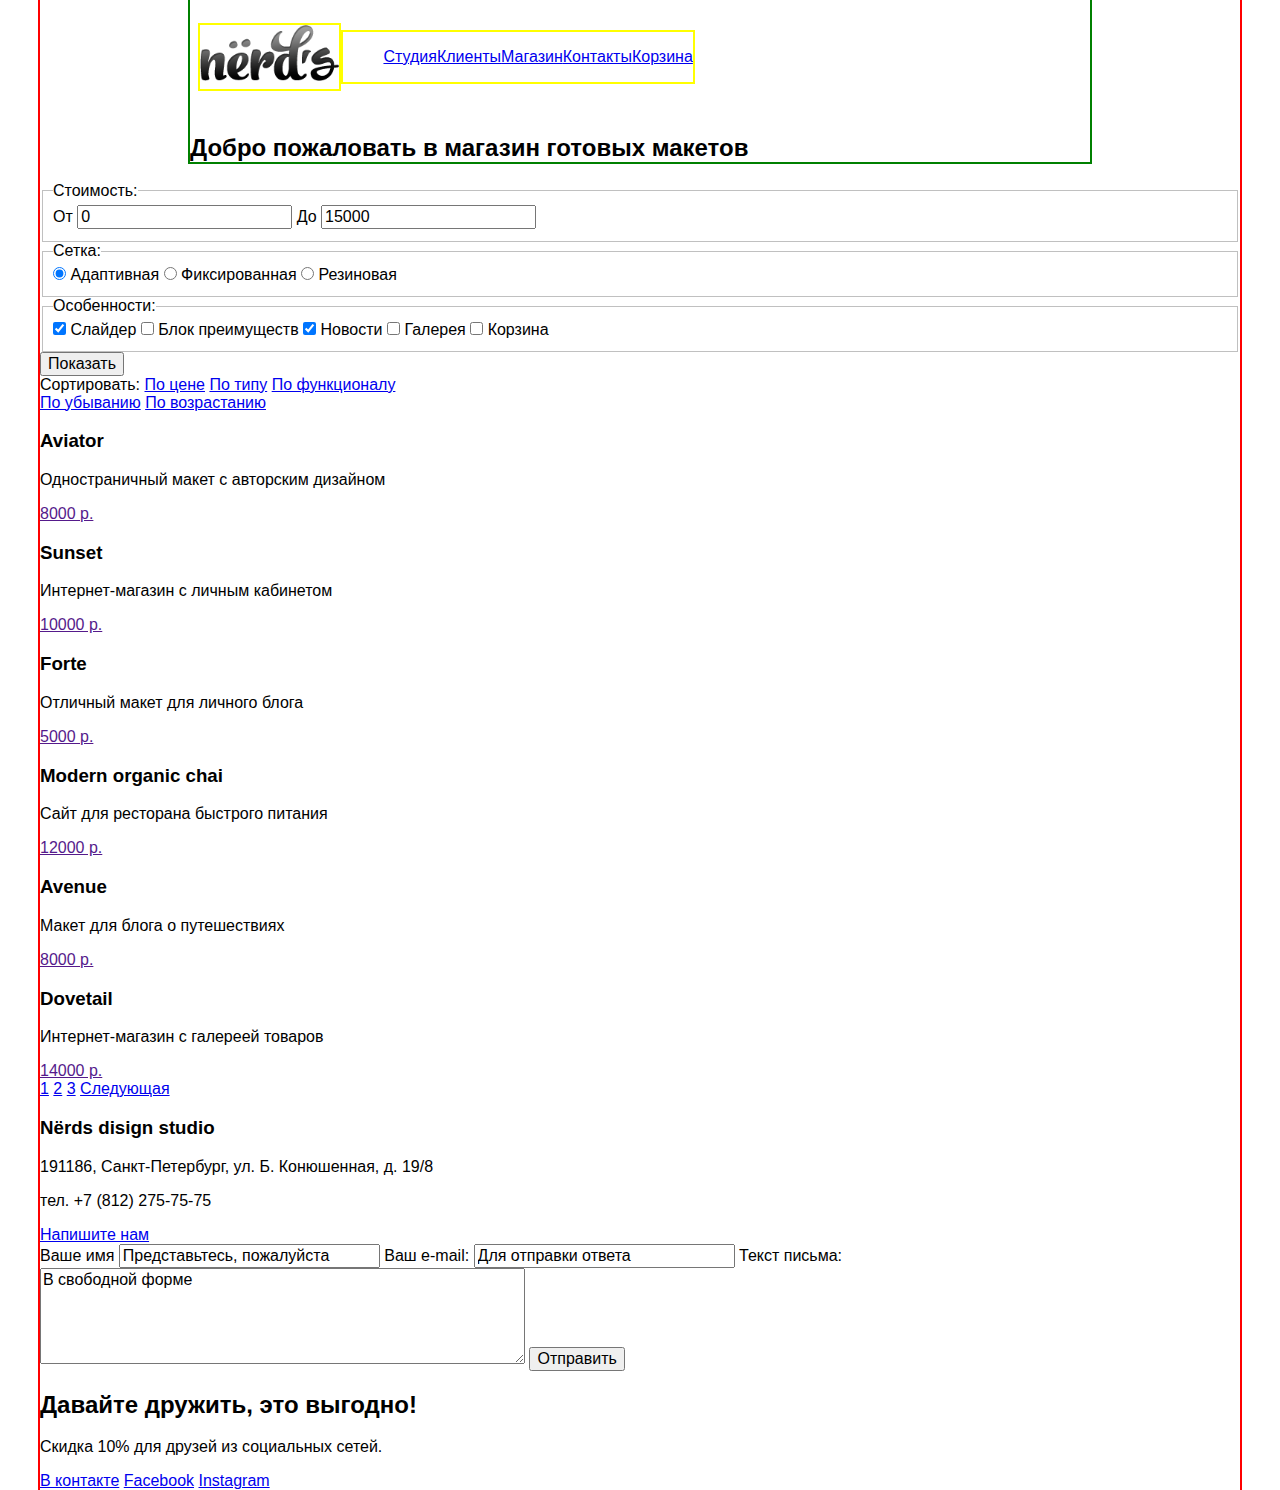
==== catalog.html @ 0417a91a "Внесла корзину в общий список меню" ====
<!DOCTYPE html>
<html lang="ru">
  <head>
    <meta charset="utf-8">
    <title>Нёрдс: каталог макетов</title>
    <link rel="stylesheet" href="css/normalize.css">
    <link rel="stylesheet" href="css/main.css">
  </head>
  <body>
    <header class="page-header">
       <section class="header-top">
            <h1><a href="index.html"><img src="img/logo.png" width="139" height="56" alt="nёrd's"></a></h1>
            <nav class="main-menu">
               <p class="hidden"><b>Главное меню:</b></p>
                <ul>
                    <li><a href="#">Студия</a></li>
                    <li><a href="#">Клиенты</a></li>
                    <li><a class="active" href="#">Магазин</a></li>
                    <li><a href="#">Контакты</a></li>
                    <li class="cart"><a href="#">Корзина</a></li>
                </ul>
            </nav>
            <hr class="hidden">
            <h2 class="catalog-title">Добро пожаловать в магазин 
готовых макетов</h2>
        </section>
    </header>
    
    <main>
        <section class="filter">
            <form action="#" method="get">
               <p class="hidden"><b>Настройте фильтр для поиска интересующих вас макетов:</b></p>
                <fieldset>
                   <legend>Стоимость:</legend>
                    <div class="toddles">
                        <div class="full-scale"></div>
                        <div class="selected-range"></div>
                        <div class="left-toggle"></div>
                        <div class="right-toggle"></div>
                        </div>
                    <label>От <input class="price-input" type="text" name="min-price" id="min-price" value="0"></label>
                    <label>До <input class="price-input" type="text" name="max-price" id="max-price" value="15000"></label>
                </fieldset>
                <fieldset>
                    <legend>Сетка:</legend>
                    <label>
                        <input type="radio" name="layout" value="adaptive" checked> Адаптивная
                    </label>
                    <label>
                        <input type="radio" name="layout" value="fixed"> Фиксированная
                    </label>
                    <label>
                        <input type="radio" name="layout" value="rubber"> Резиновая
                    </label>
                </fieldset>
                <fieldset>
                    <legend>Особенности:</legend>
                    <label>
                        <input type="checkbox" name="feature" value="slider" checked> Слайдер
                    </label>
                    <label>
                        <input type="checkbox" name="feature" value="preferences"> Блок преимуществ
                    </label>
                    <label>
                        <input type="checkbox" name="feature" value="news" checked> Новости
                    </label>
                    <label>
                        <input type="checkbox" name="feature" value="gallery"> Галерея
                    </label>
                    <label>
                        <input type="checkbox" name="feature" value="card"> Корзина
                    </label>
                </fieldset>
                <button class="btn btn-submit" type="submit">Показать</button>
            </form>
        </section>
        <section class="staff-catalog">
            <div class="sort">
                <span>Сортировать:</span>
                <a href="#">По цене</a>
                <a href="#">По типу</a>
                <a href="#">По функционалу</a>
                <div class="sorting-direction">
                    <a href="#">По убыванию</a>
                    <a href="#">По возрастанию</a>
                </div> 
            </div>
            <hr class="hidden">
            <div class="staff-items">
               <p class="hidden"><b>Выберите наиболее подходящий вам макет сайта:</b></p>
                <div class="item">
                    <div class="item-header">
                        <div class="mac-btn"></div>
                        <div class="mac-btn"></div>
                        <div class="mac-btn"></div>
                    </div>
                    <div class="item-preview">
                        <div class="item-description">
                            <h3>Aviator</h3>
                            <p>Одностраничный макет с авторским дизайном</p>
                            <a class="btn" href="">8000 р.</a>
                        </div>
                    </div>
                </div>
                <div class="item">
                    <div class="item-header">
                        <div class="mac-btn"></div>
                        <div class="mac-btn"></div>
                        <div class="mac-btn"></div>
                    </div>
                    <div class="item-preview">
                        <div class="item-description">
                            <h3>Sunset</h3>
                            <p>Интернет-магазин с личным кабинетом</p>
                            <a class="btn" href="">10000 р.</a>
                        </div>
                    </div>
                </div>
                <div class="item">
                    <div class="item-header">
                        <div class="mac-btn"></div>
                        <div class="mac-btn"></div>
                        <div class="mac-btn"></div>
                    </div>
                    <div class="item-preview">
                        <div class="item-description">
                            <h3>Forte</h3>
                            <p>Отличный макет для личного блога</p>
                            <a class="btn" href="">5000 р.</a>
                        </div>
                    </div>
                </div>
                <div class="item">
                    <div class="item-header">
                        <div class="mac-btn"></div>
                        <div class="mac-btn"></div>
                        <div class="mac-btn"></div>
                    </div>
                    <div class="item-preview">
                        <div class="item-description">
                            <h3>Modern organic chai</h3>
                            <p>Сайт для ресторана быстрого питания</p>
                            <a class="btn" href="">12000 р.</a>
                        </div>
                    </div>
                </div>
                <div class="item">
                    <div class="item-header">
                        <div class="mac-btn"></div>
                        <div class="mac-btn"></div>
                        <div class="mac-btn"></div>
                    </div>
                    <div class="item-preview">
                        <div class="item-description">
                            <h3>Avenue</h3>
                            <p>Макет для блога о путешествиях</p>
                            <a class="btn" href="">8000 р.</a>
                        </div>
                    </div>
                </div>
                <div class="item">
                    <div class="item-header">
                        <div class="mac-btn"></div>
                        <div class="mac-btn"></div>
                        <div class="mac-btn"></div>
                    </div>
                    <div class="item-preview">
                        <div class="item-description">
                            <h3>Dovetail</h3>
                            <p>Интернет-магазин с галереей товаров</p>
                            <a class="btn" href="">14000 р.</a>
                        </div>
                    </div>
                </div>
            </div>
            <div class="paginator"></div>
            <a class="active-page" href="#">1</a>
            <a href="#">2</a>
            <a href="#">3</a>
            <a href="#">Следующая</a>
        </section>
        <hr class="hidden">
        <section class="map">
            <div class="studio-address">
               <p class="hidden"><b>Наши контакты:</b></p>
                <h3>Nёrds disign studio</h3>
                <p>191186, Санкт-Петербург, 
ул. Б. Конюшенная, д. 19/8</p>
                <p>тел. +7 (812) 275-75-75</p>
                <hr class="hidden">
                <a href="#">Напишите нам</a>
                <div class="map-label"></div>
            </div>
        </section>
        <div class="popup popup-write">
            <div class="btn-close"></div>
            <form action="#" method="post">
                <label for="name-field">Ваше имя</label>
                <input type="text" size="25" name="name" id="name-field" autocomplete="on" required value="Представьтесь, пожалуйста">
                <label for="email-field">Ваш e-mail:</label>
                <input type="email" size="25" name="email" id="email-field" autocomplete="on" required value="Для отправки ответа">
                <label for="letter-field">Текст письма:</label>
                <textarea rows="5" cols="50" name="message" id="letter-field" required>В свободной форме</textarea>
                <button type="submit">Отправить</button>
            </form>
        </div>
    </main>
    <footer class="page-footer">
        <hr class="hidden">
        <h2>Давайте дружить, это выгодно!</h2>
        <p>Скидка 10% для друзей из социальных сетей.</p>
        <div class="socials">
           <b class="hidden">Подписывайтесь на наши группы:</b>
            <a class="btn-social btn-social-vk" href="#">В контакте</a>
            <a class="btn-social btn-social-fb" href="#">Facebook</a>
            <a class="btn-social btn-social-inst" href="#">Instagram</a>
        </div>
    </footer>
  </body>
</html>
---- css/main.css ----
.hidden {
    display: none;
}

body {
    max-width: 1200px;
    margin: 0 auto;
    outline: 2px solid red;
}
/* шапка сайта */

.page-header {
    max-width: 900px;
    margin: 0 auto;
    outline: 2px solid green;
}

.main-page-header {
    min-height: 327px;
}

.header-top {
    min-height: 130px;
    outline: 2px solid blue;
}

.header-top h1 {
    display: inline-block;
    outline: 2px solid yellow;
    margin: 25px 10px;
    margin-right: auto;
    vertical-align: middle;
}

.main-menu {
    display: inline-flex;
    outline: 2px solid yellow;
    margin: 25px 10px;
    margin-left: auto;
    vertical-align: middle;
}

.main-menu ul, 
.main-menu li {
    display: flex;
    vertical-align: middle;
}

.main-menu li {
    justify-content: space-around;
}

.
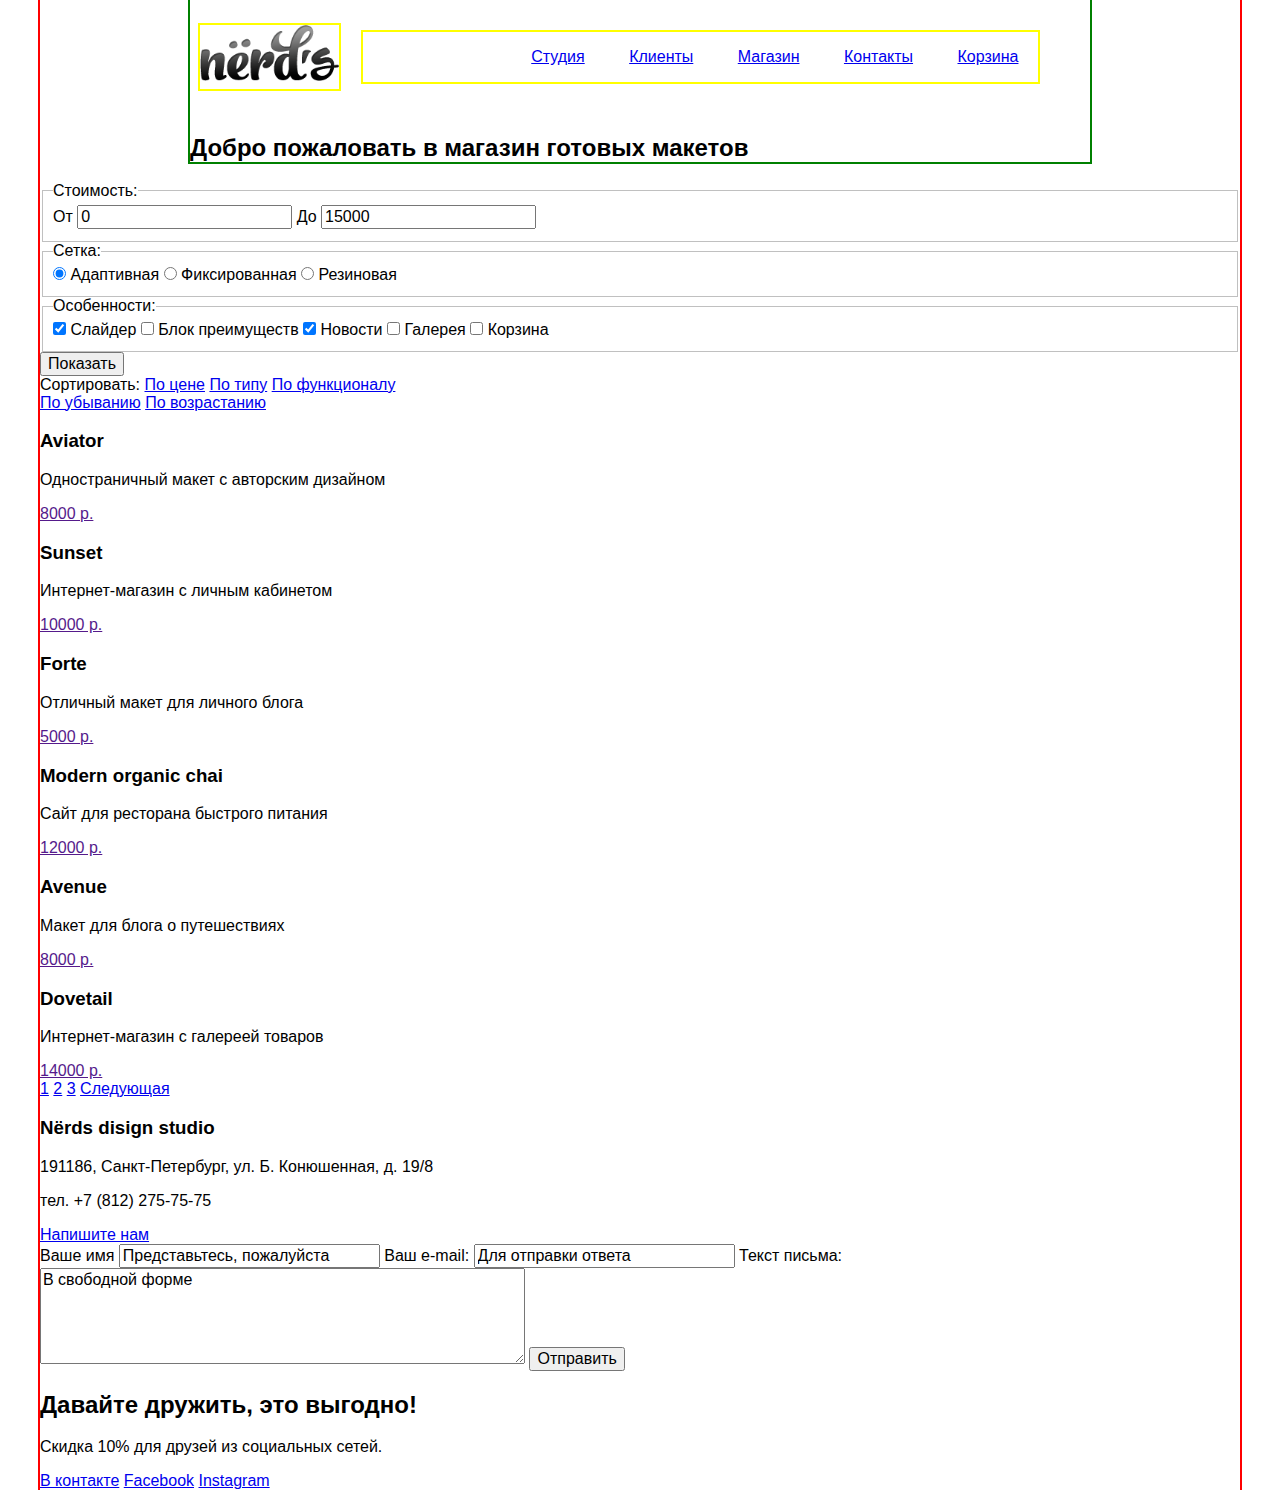
==== commit 89c6061d: "Разметила сетку для верхней части главной" ====
--- a/catalog.html
+++ b/catalog.html
@@ -7,7 +7,7 @@
     <link rel="stylesheet" href="css/main.css">
   </head>
   <body>
-    <header class="page-header">
+    <header class="page-header wrapper">
        <section class="header-top">
             <h1><a href="index.html"><img src="img/logo.png" width="139" height="56" alt="nёrd's"></a></h1>
             <nav class="main-menu">
--- a/css/main.css
+++ b/css/main.css
@@ -7,11 +7,15 @@
     margin: 0 auto;
     outline: 2px solid red;
 }
+
+.wrapper {
+    max-width: 900px;
+    margin: 0 auto;
+}
+
 /* шапка сайта */
 
-.page-header {
-    max-width: 900px;
-    margin: 0 auto;
+.page-header {        
     outline: 2px solid green;
 }
 
@@ -22,32 +26,59 @@
 .header-top {
     min-height: 130px;
     outline: 2px solid blue;
+    text-align: justify;
 }
 
 .header-top h1 {
     display: inline-block;
     outline: 2px solid yellow;
     margin: 25px 10px;
-    margin-right: auto;
     vertical-align: middle;
 }
 
 .main-menu {
-    display: inline-flex;
+    display: inline-block;
     outline: 2px solid yellow;
+    width: 75%;
     margin: 25px 10px;
-    margin-left: auto;
     vertical-align: middle;
+    text-align: right;
 }
-
-.main-menu ul, 
+ 
 .main-menu li {
-    display: flex;
+    display: inline-block;
     vertical-align: middle;
 }
 
 .main-menu li {
-    justify-content: space-around;
+    margin: 0 20px;;
 }
 
-.+/* карусель */
+
+.slider {
+    min-height: 320px;
+}
+
+.slide {
+    display: none;
+    padding-right: 70%;
+}
+
+.slider .current {
+    display: block;
+}
+
+/* предложения услуг */
+
+.offers {
+    display: flex;
+    min-height: 460px;
+    outline: 2px solid green;
+}
+
+.offer { 
+    text-align: center;
+    height: 100%;
+}
+
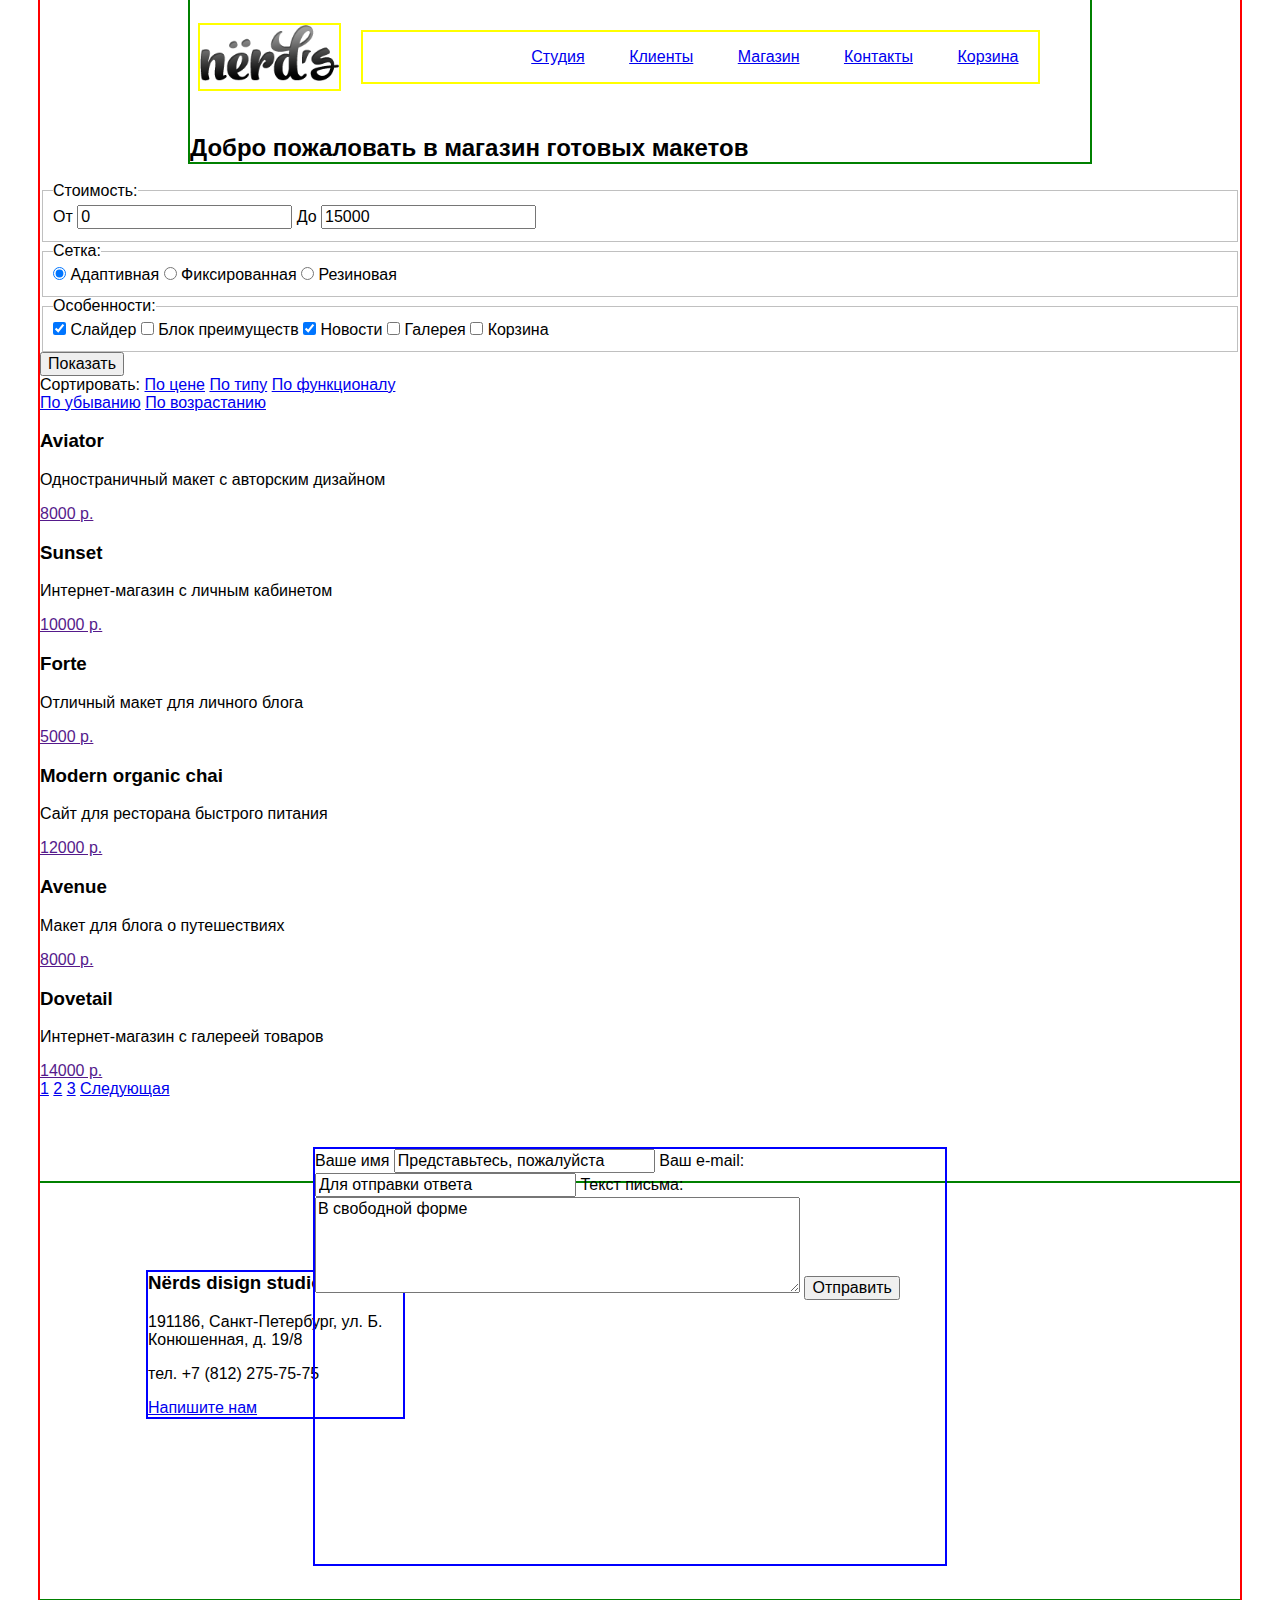
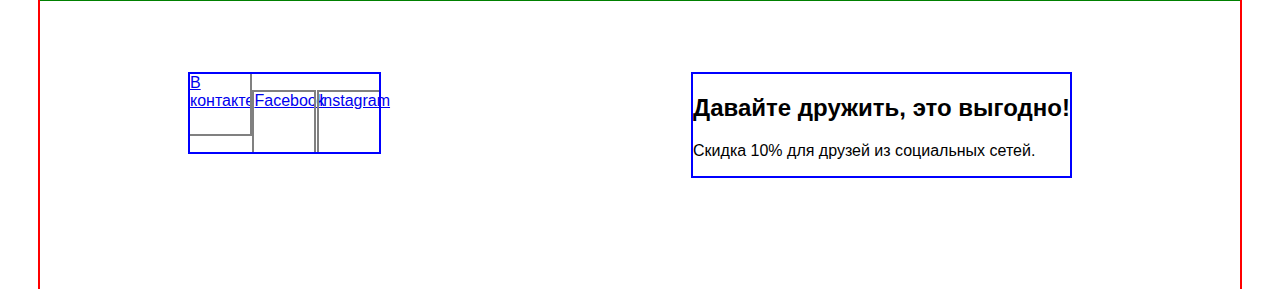
==== commit 80d10e71: "Подправила футер и попап каталога" ====
--- a/catalog.html
+++ b/catalog.html
@@ -192,7 +192,8 @@
                 <div class="map-label"></div>
             </div>
         </section>
-        <div class="popup popup-write">
+        <div class="popup-wrapper">
+            <div class="popup popup-write">
             <div class="btn-close"></div>
             <form action="#" method="post">
                 <label for="name-field">Ваше имя</label>
@@ -204,11 +205,14 @@
                 <button type="submit">Отправить</button>
             </form>
         </div>
+        </div>        
     </main>
-    <footer class="page-footer">
-        <hr class="hidden">
-        <h2>Давайте дружить, это выгодно!</h2>
+    <footer class="page-footer wrapper">
+       <hr class="hidden">
+       <div class="discont">
+           <h2>Давайте дружить, это выгодно!</h2>
         <p>Скидка 10% для друзей из социальных сетей.</p>
+       </div>
         <div class="socials">
            <b class="hidden">Подписывайтесь на наши группы:</b>
             <a class="btn-social btn-social-vk" href="#">В контакте</a>
--- a/css/main.css
+++ b/css/main.css
@@ -11,6 +11,19 @@
 .wrapper {
     max-width: 900px;
     margin: 0 auto;
+}
+
+.clearfix::after {
+    display: table;
+    content: "";
+    clear: both;
+}
+
+hr {
+    height: 2px;
+    width: 900px;
+    margin: 0 auto;
+    color: #eeeeee;
 }
 
 /* шапка сайта */
@@ -73,6 +86,7 @@
 
 .offers {
     display: flex;
+    justify-content: space-between;
     min-height: 460px;
     outline: 2px solid green;
 }
@@ -82,3 +96,112 @@
     height: 100%;
 }
 
+/* описание студии */
+
+.studio-description {
+    display: flex;
+    flex-direction: row;
+    flex-wrap: wrap;
+    outline: 2px solid green;
+}
+
+.logo-mini {
+    outline: 2px solid blue;
+    width: 33.3%;
+    text-align: center;
+}
+
+.description-heading {   
+    width: 66.6%;
+    min-height: 250px;
+    outline: 2px solid blue;
+}
+
+.description-left-column {
+     outline: 2px solid blue;    
+     width: 66.6%;
+     min-height: 220px;
+}
+
+.description-right-column {
+     outline: 2px solid blue;
+     width: 33.3%;
+}
+
+/* спонсоры */
+
+.external-links {
+    outline: 2px solid green;
+    display: flex;
+    flex-wrap: wrap;
+    justify-content: space-between;
+    align-items: center;
+    min-height: 170px;
+}
+
+.external-links a {
+    margin: 0 15px;
+    opacity: 0.3;
+}
+
+.external-links a:hover,
+.external-links a:active {
+    opacity: 1;
+}
+
+/* карта */
+
+.map {
+    height: 415px;
+    margin-top: 85px;
+    outline: 2px solid green;
+    border-top: 1px solid transparent;
+}
+
+.studio-address {    
+    width: 255px;
+    box-sizing: border-box;
+    margin-top: 88px;
+    margin-left: 108px;
+    outline: 2px solid blue;
+}
+
+.popup-wrapper {
+    position: relative;
+}
+
+.popup-write {
+    position: absolute;
+    top: -450px;
+    left: 275px;
+    width: 630px;
+    height: 415px;
+    outline: 2px solid blue;
+}
+
+/* подвал */
+
+.page-footer {
+    min-height: 215px;
+    padding-top: 75px;
+}
+
+.page-footer .discont {
+    float: right;
+    margin-right: 20px;
+    outline: 2px solid blue;
+}
+
+.socials {
+    float: left;
+    max-width: 250px;
+    outline: 2px solid blue;
+    
+}
+
+.socials a {
+    outline: 2px solid gray;
+    display: inline-block;
+    width: 60px;
+    height: 60px;
+}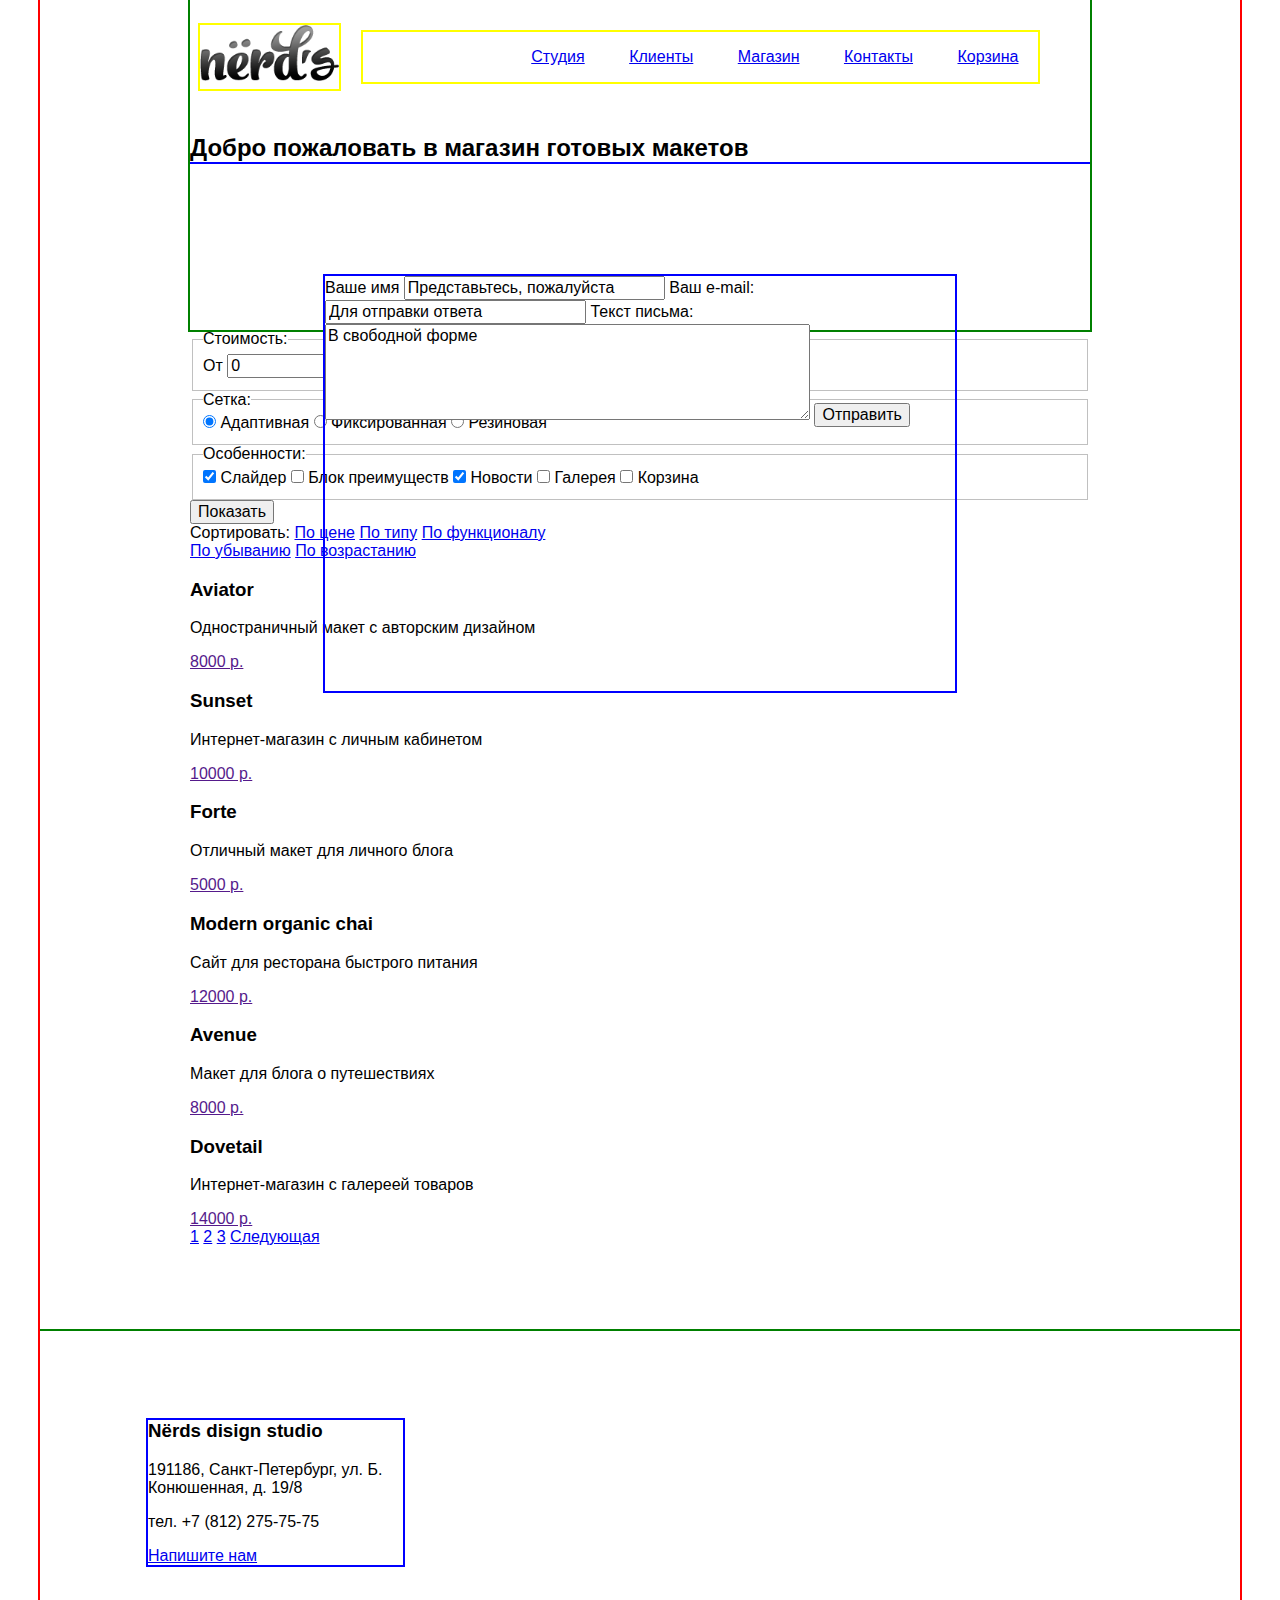
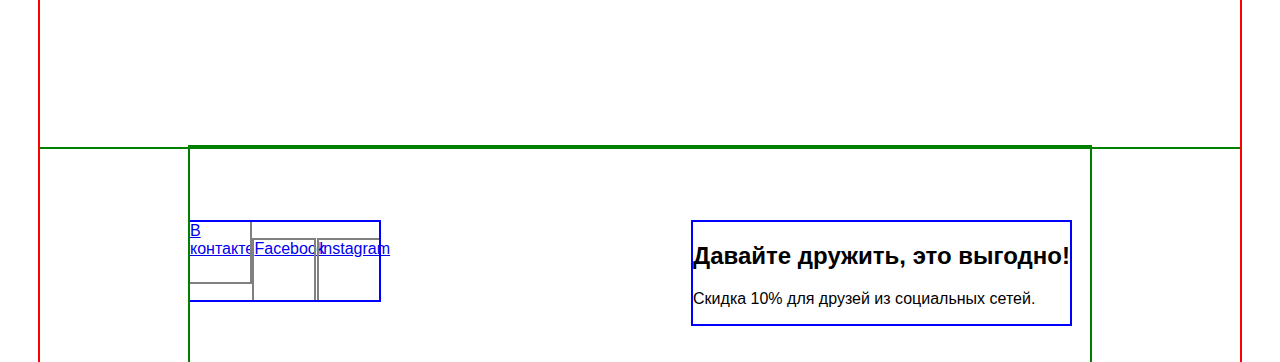
==== commit dff7db0e: "Подправила сетку для карты и футера" ====
--- a/catalog.html
+++ b/catalog.html
@@ -6,7 +6,7 @@
     <link rel="stylesheet" href="css/normalize.css">
     <link rel="stylesheet" href="css/main.css">
   </head>
-  <body>
+  <body class="inner">
     <header class="page-header wrapper">
        <section class="header-top">
             <h1><a href="index.html"><img src="img/logo.png" width="139" height="56" alt="nёrd's"></a></h1>
@@ -26,7 +26,7 @@
         </section>
     </header>
     
-    <main>
+    <main class="wrapper">
         <section class="filter">
             <form action="#" method="get">
                <p class="hidden"><b>Настройте фильтр для поиска интересующих вас макетов:</b></p>
@@ -180,19 +180,7 @@
             <a href="#">Следующая</a>
         </section>
         <hr class="hidden">
-        <section class="map">
-            <div class="studio-address">
-               <p class="hidden"><b>Наши контакты:</b></p>
-                <h3>Nёrds disign studio</h3>
-                <p>191186, Санкт-Петербург, 
-ул. Б. Конюшенная, д. 19/8</p>
-                <p>тел. +7 (812) 275-75-75</p>
-                <hr class="hidden">
-                <a href="#">Напишите нам</a>
-                <div class="map-label"></div>
-            </div>
-        </section>
-        <div class="popup-wrapper">
+            <div class="popup-wrapper">
             <div class="popup popup-write">
             <div class="btn-close"></div>
             <form action="#" method="post">
@@ -207,10 +195,22 @@
         </div>
         </div>        
     </main>
+    <section class="map">
+            <div class="studio-address">
+               <p class="hidden"><b>Наши контакты:</b></p>
+                <h3>Nёrds disign studio</h3>
+                <p>191186, Санкт-Петербург, 
+ул. Б. Конюшенная, д. 19/8</p>
+                <p>тел. +7 (812) 275-75-75</p>
+                <hr class="hidden">
+                <a href="#">Напишите нам</a>
+                <div class="map-label"></div>
+            </div>
+        </section>
     <footer class="page-footer wrapper">
        <hr class="hidden">
        <div class="discont">
-           <h2>Давайте дружить, это выгодно!</h2>
+        <h2>Давайте дружить, это выгодно!</h2>
         <p>Скидка 10% для друзей из социальных сетей.</p>
        </div>
         <div class="socials">
--- a/css/main.css
+++ b/css/main.css
@@ -1,3 +1,5 @@
+/* общие свойства */
+
 .hidden {
     display: none;
 }
@@ -30,6 +32,7 @@
 
 .page-header {        
     outline: 2px solid green;
+    min-height: 330px;
 }
 
 .main-page-header {
@@ -149,7 +152,7 @@
     opacity: 1;
 }
 
-/* карта */
+/* карта и всплывающее окно */
 
 .map {
     height: 415px;
@@ -173,28 +176,39 @@
 .popup-write {
     position: absolute;
     top: -450px;
-    left: 275px;
+    left: 50%;
+    transform: translateX(-50%);
     width: 630px;
     height: 415px;
     outline: 2px solid blue;
 }
 
+.inner .popup-wrapper {
+    position: static;
+}
+
+.inner .popup-write {
+    top: 276px;
+}
+
 /* подвал */
 
 .page-footer {
     min-height: 215px;
-    padding-top: 75px;
+    outline: 2px solid green;
 }
 
 .page-footer .discont {
     float: right;
     margin-right: 20px;
+    margin-top: 75px;
     outline: 2px solid blue;
 }
 
 .socials {
     float: left;
     max-width: 250px;
+    margin-top: 75px;
     outline: 2px solid blue;
     
 }
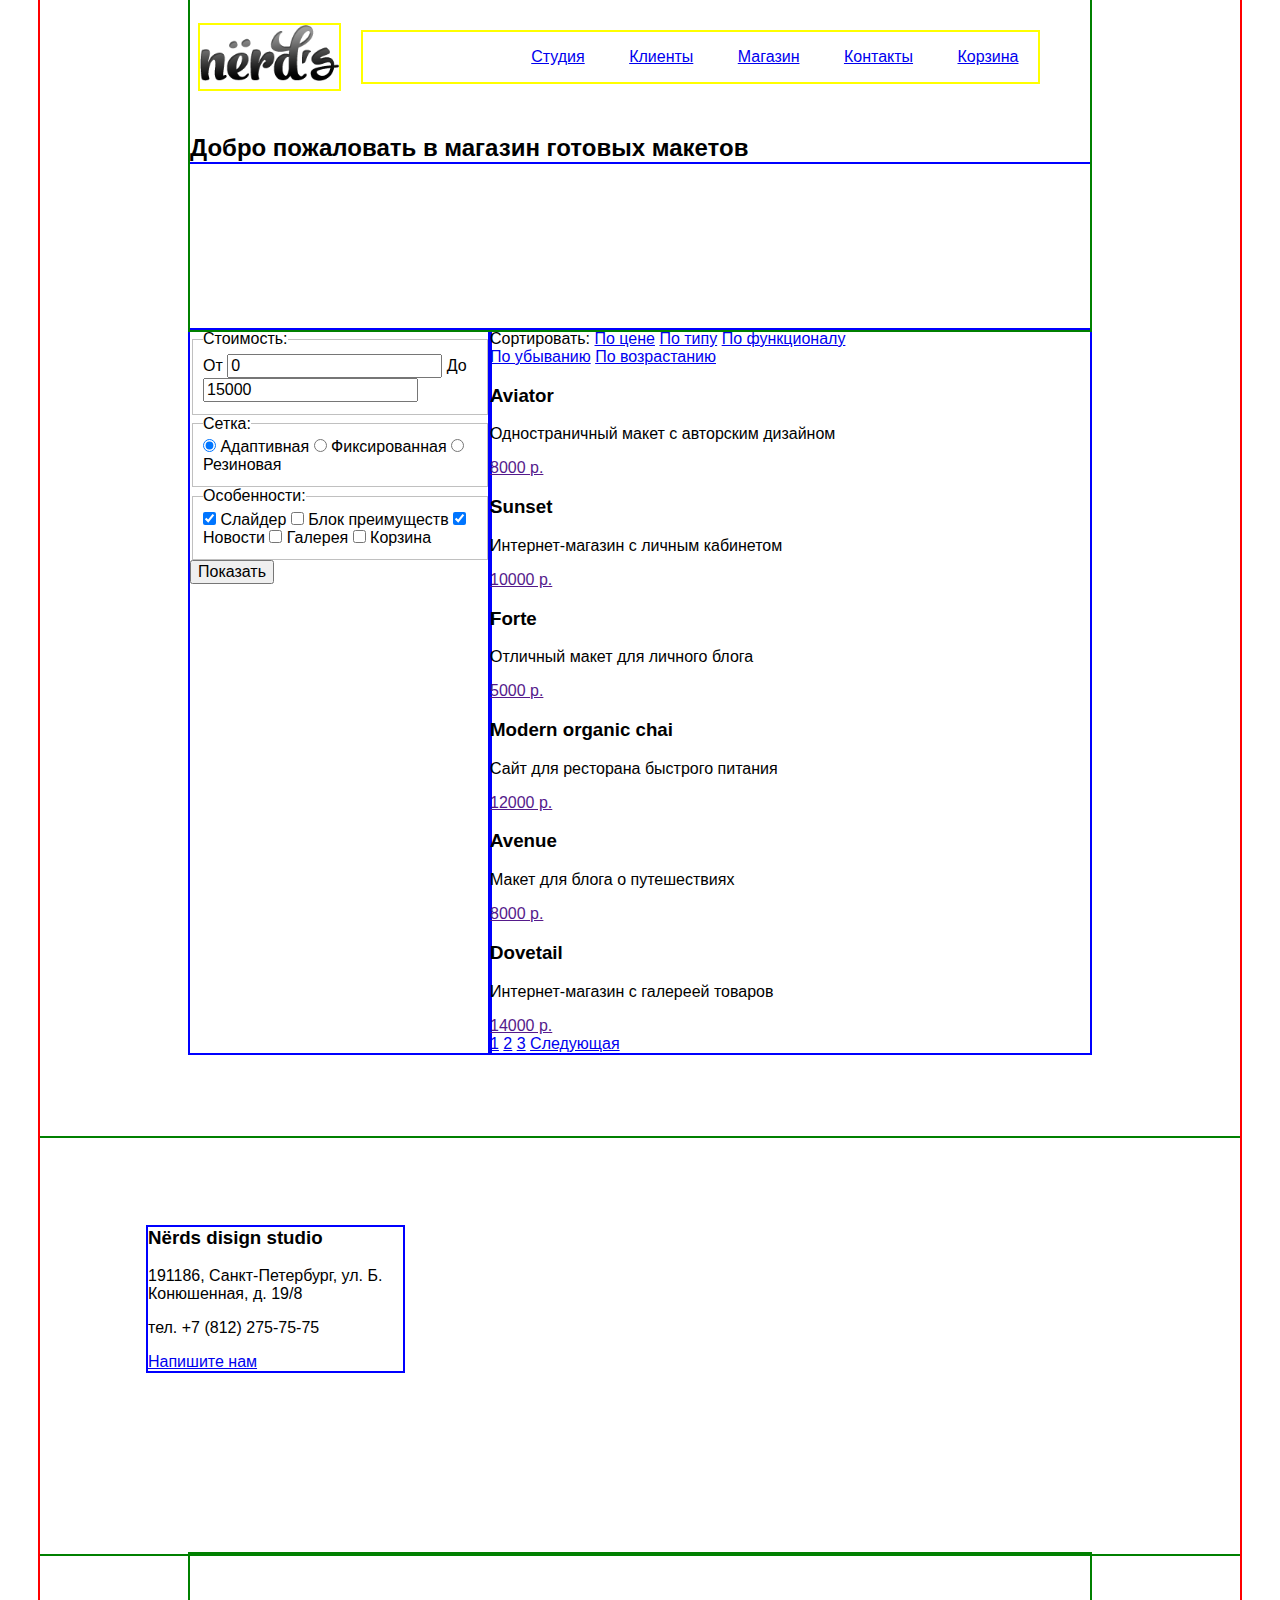
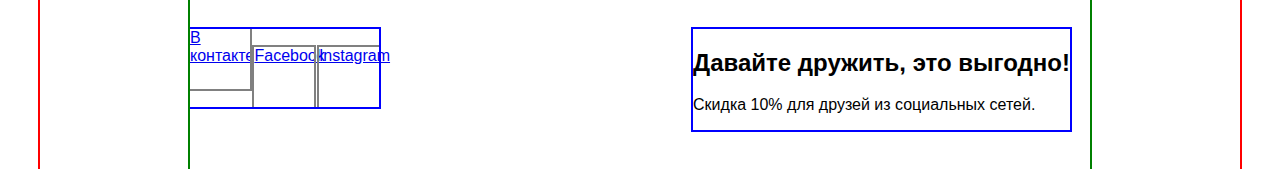
==== commit 73298147: "Удалила зазор под шапкой" ====
--- a/catalog.html
+++ b/catalog.html
@@ -180,7 +180,7 @@
             <a href="#">Следующая</a>
         </section>
         <hr class="hidden">
-            <div class="popup-wrapper">
+            <div class="popup-wrapper hidden">
             <div class="popup popup-write">
             <div class="btn-close"></div>
             <form action="#" method="post">
--- a/css/main.css
+++ b/css/main.css
@@ -67,7 +67,7 @@
 }
 
 .main-menu li {
-    margin: 0 20px;;
+    margin: 0 20px;
 }
 
 /* карусель */
@@ -218,4 +218,27 @@
     display: inline-block;
     width: 60px;
     height: 60px;
-}+}
+
+
+/* каталог */
+
+.header-top h2 {
+    margin-bottom: 0; /* убирает зазор под шапкой */
+}
+
+.inner main {
+    display: flex;
+}
+
+.filter {
+    width: 300px;
+    outline: 2px solid blue; 
+    margin: 0;
+}
+
+.staff-catalog {
+    flex-grow: 1;
+    outline: 2px solid blue;
+    margin: 0;
+}
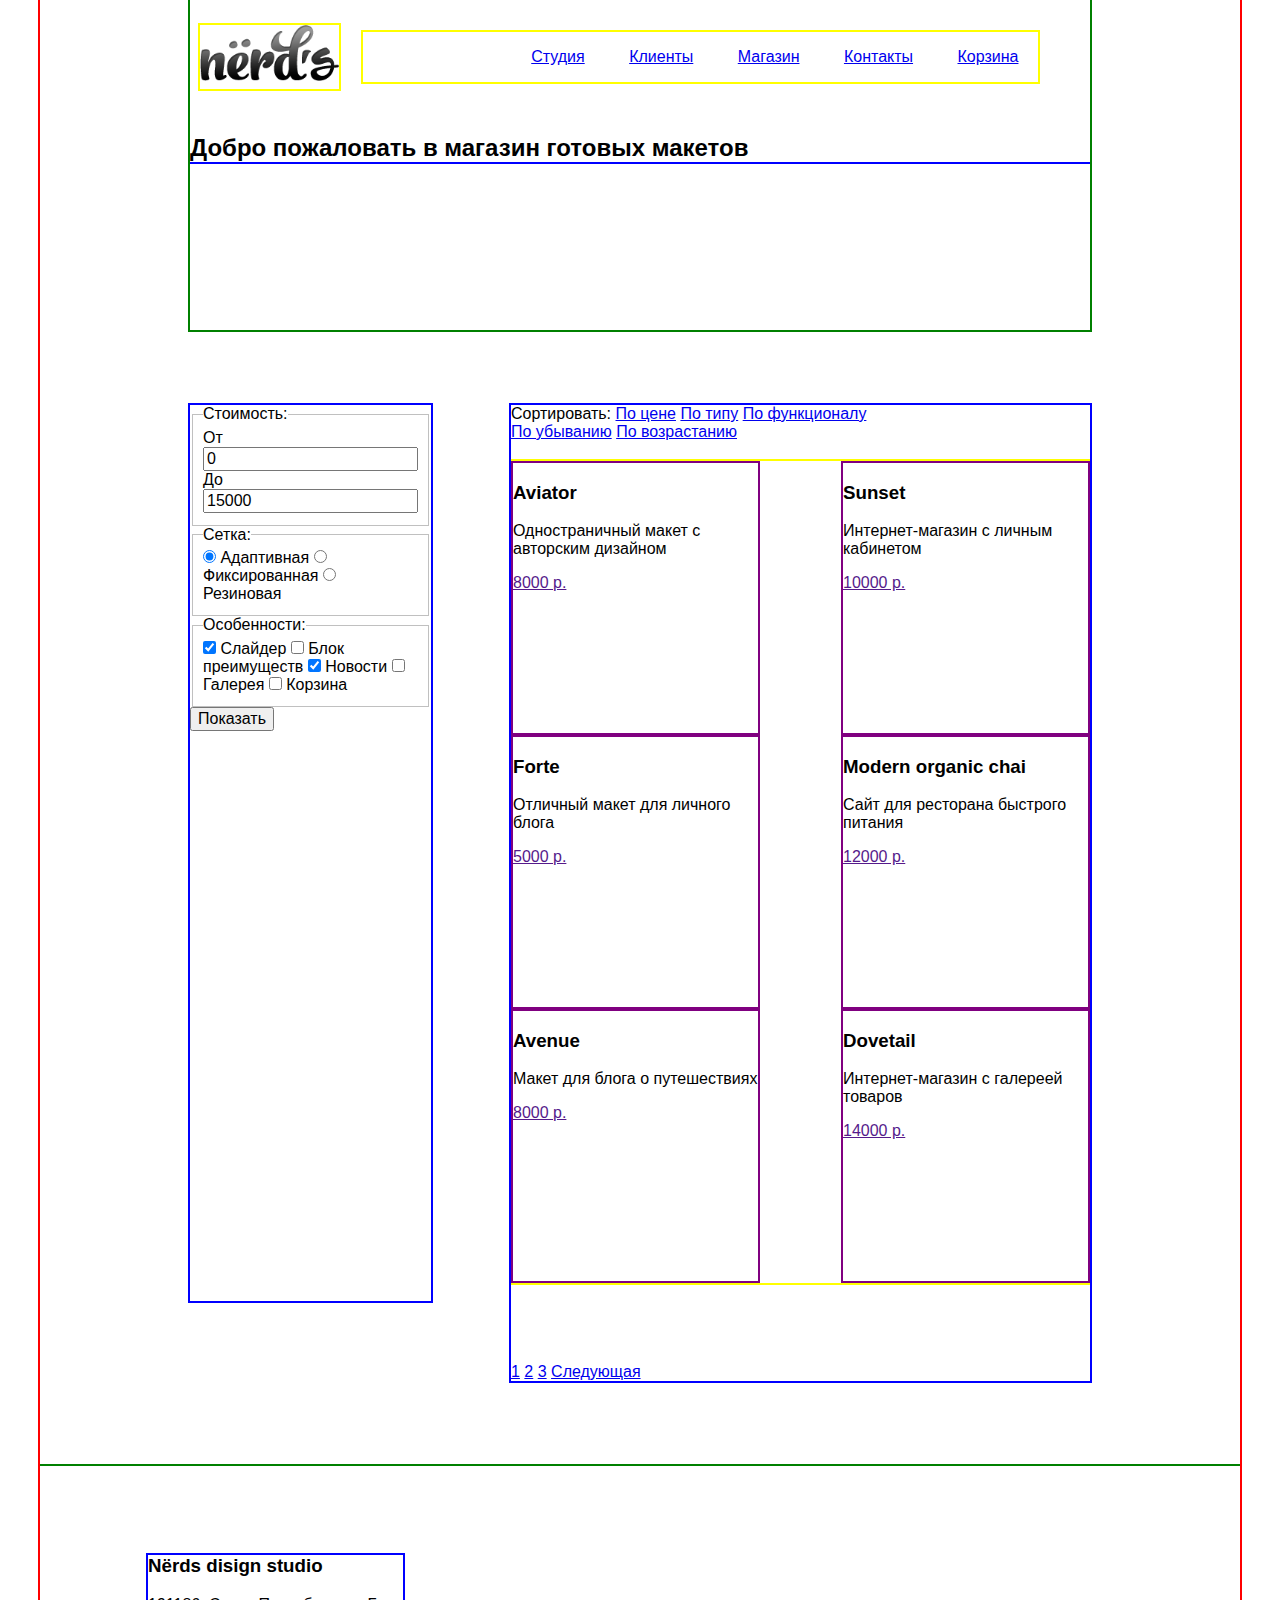
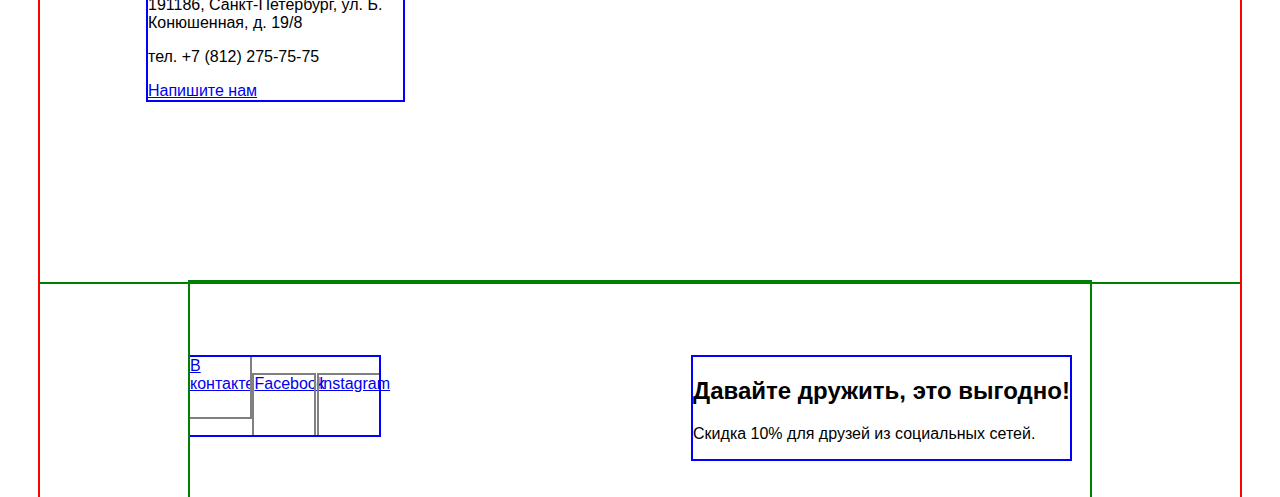
==== commit 3d74b253: "Закончила сетку каталога" ====
--- a/catalog.html
+++ b/catalog.html
@@ -74,7 +74,7 @@
                 <button class="btn btn-submit" type="submit">Показать</button>
             </form>
         </section>
-        <section class="staff-catalog">
+        <section class="stuff-catalog">
             <div class="sort">
                 <span>Сортировать:</span>
                 <a href="#">По цене</a>
@@ -86,7 +86,7 @@
                 </div> 
             </div>
             <hr class="hidden">
-            <div class="staff-items">
+            <div class="stuff-items">
                <p class="hidden"><b>Выберите наиболее подходящий вам макет сайта:</b></p>
                 <div class="item">
                     <div class="item-header">
@@ -173,11 +173,12 @@
                     </div>
                 </div>
             </div>
-            <div class="paginator"></div>
-            <a class="active-page" href="#">1</a>
-            <a href="#">2</a>
-            <a href="#">3</a>
-            <a href="#">Следующая</a>
+            <div class="paginator">
+                <a class="active-page" href="#">1</a>
+                <a href="#">2</a>
+                <a href="#">3</a>
+                <a href="#">Следующая</a>
+            </div>            
         </section>
         <hr class="hidden">
             <div class="popup-wrapper hidden">
--- a/css/main.css
+++ b/css/main.css
@@ -234,11 +234,25 @@
 .filter {
     width: 300px;
     outline: 2px solid blue; 
-    margin: 0;
-}
-
-.staff-catalog {
+    margin: 75px 80px 80px 0;
+}
+
+.stuff-catalog {
     flex-grow: 1;
     outline: 2px solid blue;
-    margin: 0;
-}
+    margin-top: 75px;
+}
+
+.stuff-items {
+    display: flex;
+    flex-wrap: wrap;
+    justify-content: space-between;
+    margin: 20px 0 80px 0;
+    outline: 2px solid yellow;
+}
+
+.stuff-items .item {
+    width: 245px;
+    height: 270px;
+    border: 2px solid purple;
+}
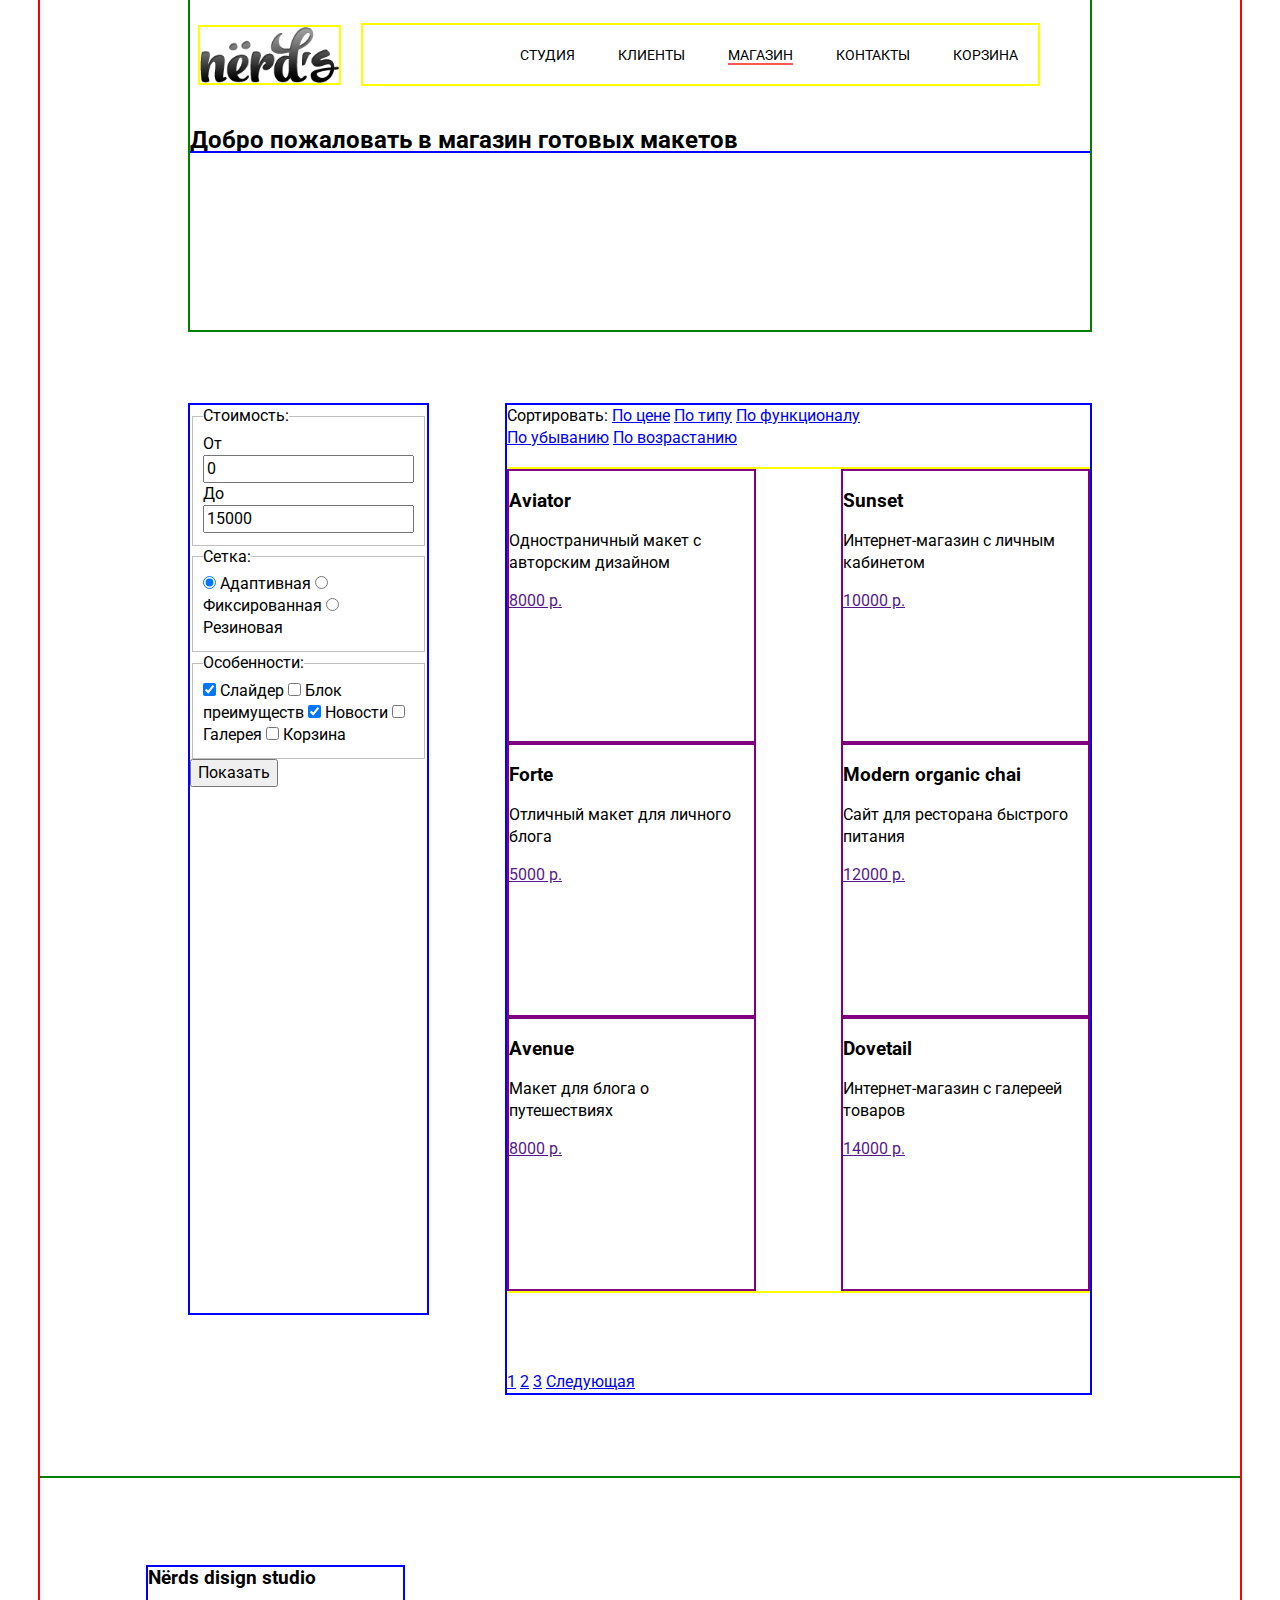
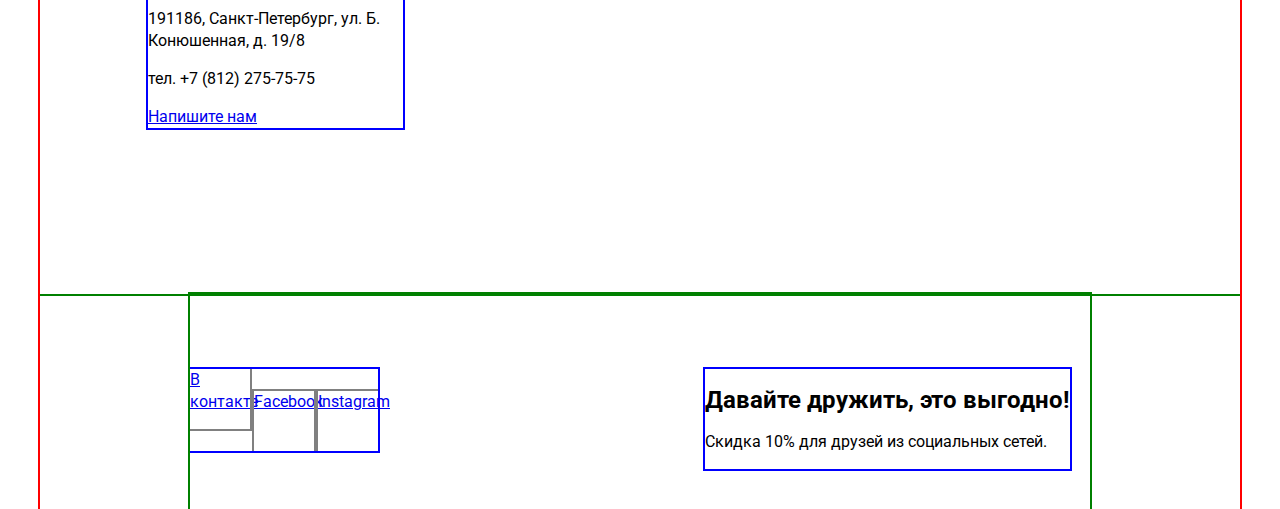
==== commit b364dfe6: "Оформила шрифты для пунктов меню" ====
--- a/catalog.html
+++ b/catalog.html
@@ -5,6 +5,7 @@
     <title>Нёрдс: каталог макетов</title>
     <link rel="stylesheet" href="css/normalize.css">
     <link rel="stylesheet" href="css/main.css">
+    <link href="https://fonts.googleapis.com/css?family=Roboto:300,500&amp;subset=cyrillic-ext" rel="stylesheet">
   </head>
   <body class="inner">
     <header class="page-header wrapper">
--- a/css/main.css
+++ b/css/main.css
@@ -1,18 +1,22 @@
 /* общие свойства */
-
-.hidden {
-    display: none;
-}
 
 body {
     max-width: 1200px;
     margin: 0 auto;
     outline: 2px solid red;
+    
+    font-family: "Roboto", sans-serif;
+    font-size: 16px;
+    line-height: 22px;
 }
 
 .wrapper {
     max-width: 900px;
     margin: 0 auto;
+}
+
+.hidden {
+    display: none;
 }
 
 .clearfix::after {
@@ -59,15 +63,34 @@
     margin: 25px 10px;
     vertical-align: middle;
     text-align: right;
+    
+    font-size: 14px;
+    line-height: 30px;
+    text-transform: uppercase;
 }
  
 .main-menu li {
     display: inline-block;
-    vertical-align: middle;
-}
-
-.main-menu li {
     margin: 0 20px;
+    vertical-align: middle;    
+}
+
+.main-menu li a {
+    color: #000000;
+    text-decoration: none;
+}
+
+.main-menu li a:hover {
+    color: #fb565a;
+}
+
+.main-menu li a:active {
+    color: #000000;
+    opacity: 0.4;
+}
+
+.main-menu li a.active {
+    border-bottom: 2px solid #fb565a;
 }
 
 /* карусель */
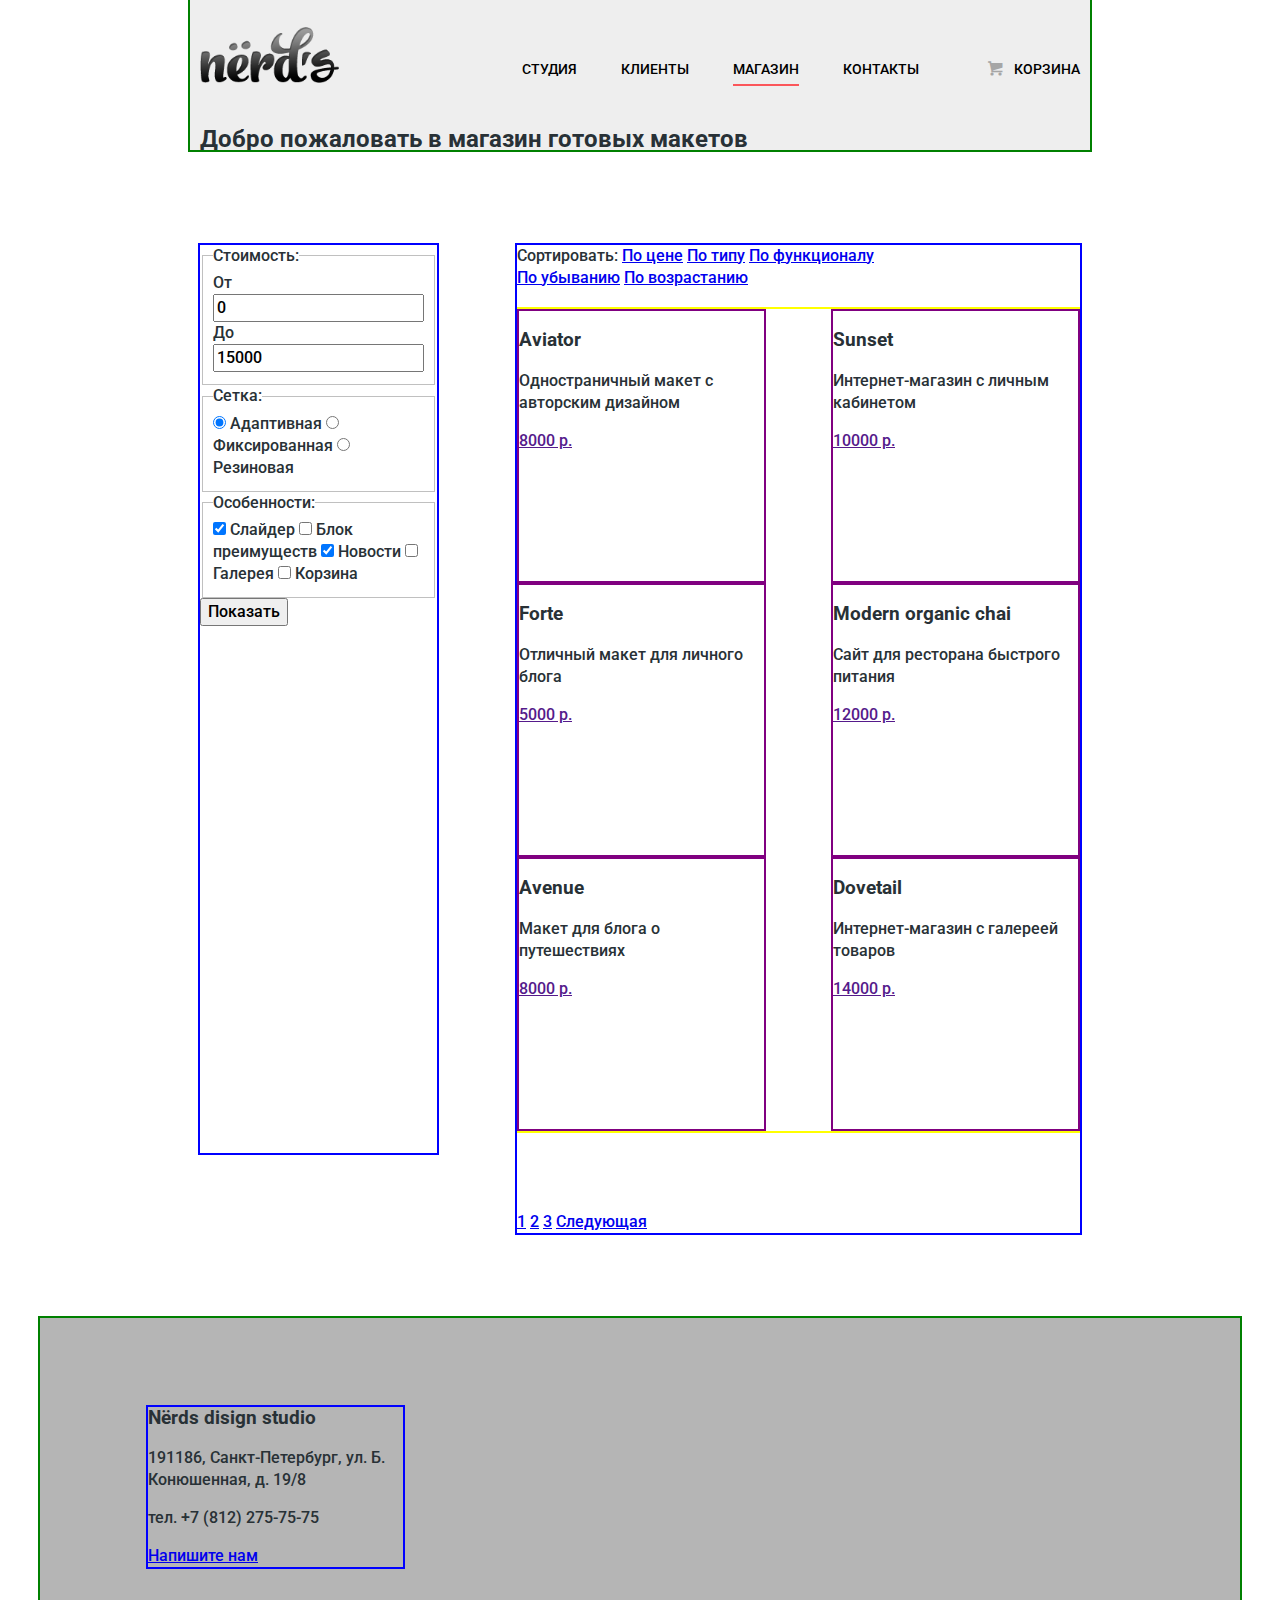
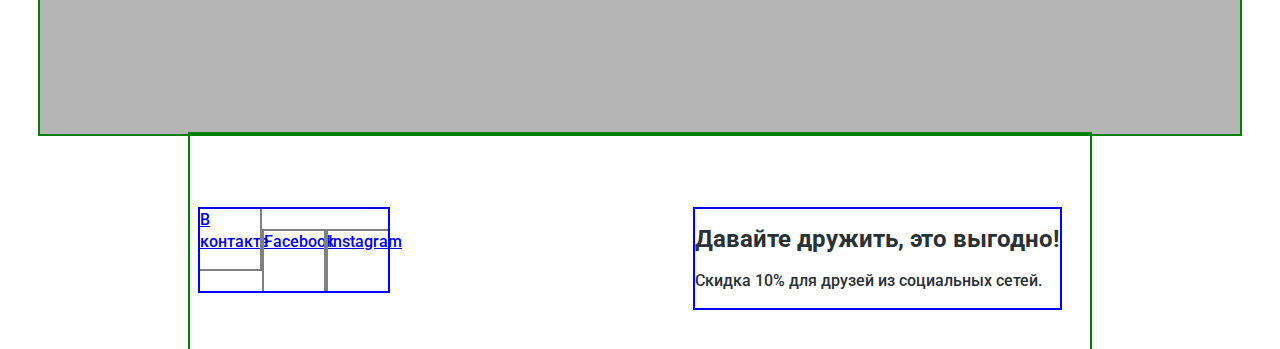
==== commit 2c73af0c: "Отредактировала шапку" ====
--- a/catalog.html
+++ b/catalog.html
@@ -5,6 +5,7 @@
     <title>Нёрдс: каталог макетов</title>
     <link rel="stylesheet" href="css/normalize.css">
     <link rel="stylesheet" href="css/main.css">
+    <link rel="stylesheet" href="css/symbols-nerds.css">
     <link href="https://fonts.googleapis.com/css?family=Roboto:300,500&amp;subset=cyrillic-ext" rel="stylesheet">
   </head>
   <body class="inner">
@@ -18,13 +19,16 @@
                     <li><a href="#">Клиенты</a></li>
                     <li><a class="active" href="#">Магазин</a></li>
                     <li><a href="#">Контакты</a></li>
-                    <li class="cart"><a href="#">Корзина</a></li>
                 </ul>
             </nav>
+            <div class="user-block">
+                <a class="cart" href="#"><i class="icon icon-basket"></i>
+                Корзина</a>
+            </div>
             <hr class="hidden">
-            <h2 class="catalog-title">Добро пожаловать в магазин 
+        </section>
+        <h2 class="catalog-title">Добро пожаловать в магазин 
 готовых макетов</h2>
-        </section>
     </header>
     
     <main class="wrapper">
--- a/css/main.css
+++ b/css/main.css
@@ -3,16 +3,18 @@
 body {
     max-width: 1200px;
     margin: 0 auto;
-    outline: 2px solid red;
     
-    font-family: "Roboto", sans-serif;
+    font-family: "Roboto", "Arial", sans-serif;
     font-size: 16px;
+    font-weight: 500;
     line-height: 22px;
+    color: #283136;
 }
 
 .wrapper {
-    max-width: 900px;
+    max-width: 880px;
     margin: 0 auto;
+    padding: 0 10px;
 }
 
 .hidden {
@@ -36,61 +38,79 @@
 
 .page-header {        
     outline: 2px solid green;
-    min-height: 330px;
-}
-
-.main-page-header {
-    min-height: 327px;
+    
+    background-color: #eeeeee;
 }
 
 .header-top {
-    min-height: 130px;
-    outline: 2px solid blue;
-    text-align: justify;
-}
-
-.header-top h1 {
-    display: inline-block;
-    outline: 2px solid yellow;
-    margin: 25px 10px;
-    vertical-align: middle;
-}
-
-.main-menu {
-    display: inline-block;
-    outline: 2px solid yellow;
-    width: 75%;
-    margin: 25px 10px;
-    vertical-align: middle;
-    text-align: right;
+    display: flex;
+    justify-content: justify;
     
     font-size: 14px;
     line-height: 30px;
     text-transform: uppercase;
 }
- 
-.main-menu li {
+
+.header-top h1 {
+    margin-top: 27px;
+    margin-left: 0;
+}
+
+.main-menu {
+    flex-grow: 1;
+    margin-top: 54px;
+    margin-left: 18.5%;
+    margin-right: 1.7%;
+}
+
+.main-menu ul {
+    display: flex;
+    flex-wrap: wrap;
+    justify-content: space-between;
+    margin: 0;
+    padding: 0;
+    list-style-type: none;
+}
+
+.header-top a {
+    color: #000000;
+    text-decoration: none;
+    white-space: nowrap;
+}
+
+.header-top a:hover,
+.user-block a:hover .icon {
+    color: #fb565a;
+}
+
+.header-top a:active,
+.user-block a:active .icon {
+    color: #000000;
+    opacity: 0.4;
+}
+
+.header-top a.active,
+.user-block a.active .icon {
+    border-bottom: 2px solid #fb565a;
+}
+
+.main-menu a {
     display: inline-block;
     margin: 0 20px;
-    vertical-align: middle;    
-}
-
-.main-menu li a {
-    color: #000000;
-    text-decoration: none;
-}
-
-.main-menu li a:hover {
-    color: #fb565a;
-}
-
-.main-menu li a:active {
-    color: #000000;
-    opacity: 0.4;
-}
-
-.main-menu li a.active {
-    border-bottom: 2px solid #fb565a;
+}
+
+.user-block {
+    margin-top: 54px;
+}
+
+.user-block .cart {
+    padding-left: 30px;
+}
+
+.user-block .icon {
+    font-size: 16px;
+    color: #a6a6a6;
+    margin-right: 5px;
 }
 
 /* карусель */
@@ -100,12 +120,28 @@
 }
 
 .slide {
-    display: none;
+/*    display: none;*/
     padding-right: 70%;
 }
 
 .slider .current {
     display: block;
+}
+
+.slider h2 {
+    font-size: 36px;
+    line-height: 36px;
+    font-weight: 500;
+    color: #000000;
+}
+
+.slider a {
+    font-size: 12px;
+    line-height: 18px;
+    color: #ffffff;
+    text-decoration: none;
+    text-transform: uppercase;
+    background-color: #fb565a;
 }
 
 /* предложения услуг */
@@ -182,6 +218,7 @@
     margin-top: 85px;
     outline: 2px solid green;
     border-top: 1px solid transparent;
+    background-color: #b5b5b5;
 }
 
 .studio-address {    
--- a/css/symbols-nerds.css
+++ b/css/symbols-nerds.css
@@ -0,0 +1,39 @@
+@font-face {
+  font-weight: normal;
+  font-style: normal;
+
+  font-family: "symbols-nerds";
+  src: url("../fonts/symbols-nerds.woff") format("woff"),
+       url("../fonts/symbols-nerds.woff2") format("woff2");
+}
+
+[class^="icon-"]::before,
+[class*=" icon-"]::before {
+  display: inline-block;
+  width: 1em;
+  margin-right: 0.2em;
+  margin-left: 0.2em;
+
+  font-weight: normal;
+  line-height: 1em;
+  font-family: "symbols-nerds";
+  text-align: center;
+  text-transform: none;
+  text-decoration: inherit;
+  font-style: normal;
+  font-variant: normal;
+
+  speak: none;
+}
+
+.icon-basket::before { content: "\62"; } /* "b" */
+.icon-facebook::before { content: "\66"; } /* "f" */
+.icon-twitter::before { content: "\74"; } /* "t" */
+.icon-vk::before { content: "\76"; } /* "v" */
+.icon-up-dir::before { content: "\25b2"; } /* "▲" */
+.icon-down-dir::before { content: "\25bc"; } /* "▼" */
+.icon-circle::before { content: "\25cb"; } /* "○" */
+.icon-circle-dot::before { content: "\25cf"; } /* "●" */
+.icon-check-off::before { content: "\2610"; } /* "☐" */
+.icon-check-on::before { content: "\2611"; } /* "☑" */
+.icon-instagramm::before { content: "📷"; } /* "\1f4f7" */
